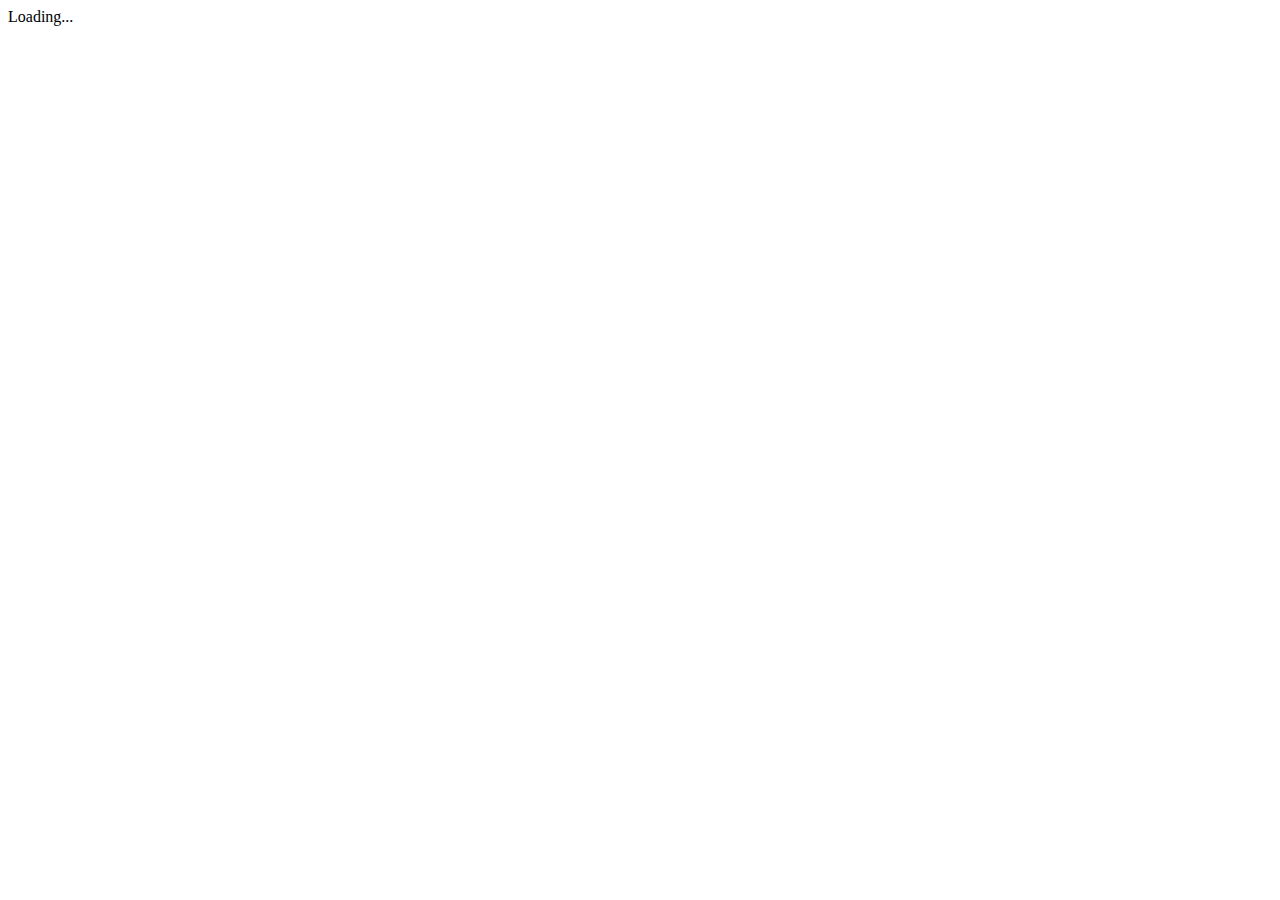
==== wwwroot/index.html @ 876edde9 "Paper miniature maker first draft" ====
<!DOCTYPE html>
<html>

<head>
    <meta charset="utf-8" />
    <meta name="viewport" content="width=device-width, initial-scale=1.0, maximum-scale=1.0, user-scalable=no" />
    <title>PaperMiniMaker</title>
    <base href="/" />
    <link href="css/app.css" rel="stylesheet" />
    <link href="css/w3.css" rel="stylesheet" />
    <link href="css/minis.css" rel="stylesheet" />
    <link href="css/pdf.css" rel="stylesheet" />
</head>

<body>
    <div id="app">
        <div class="w3-center w3-margin w3-padding">
            Loading...
        </div>
    </div>
    <script src="_framework/blazor.webassembly.js"></script>
    <script src="js/helpers.js"></script>
</body>

</html>
---- wwwroot/css/app.css ----
body {
    background-color: #011638;
    color: white;
    font-family: Helvetica, sans-serif;
}

.bg {
    background-color: #011638;
    color: white;
    font-family: Helvetica, sans-serif;
}

header {
    background-color: #2E294E;
}

footer {
    background-color: #2E294E;
}

.tab-active {
    background-color: #2D232E !important;
}

.tab-inactive {
    background-color: #353335 !important;
}
---- wwwroot/css/minis.css ----
.mini {
    text-align: center;
    overflow: hidden;
    display: inline-block;
    page-break-inside: avoid;
}

.mini .base {
    overflow:hidden;
    border-left: 1px solid black;
    border-right: 1px solid black;
    border-bottom: 1px solid black;
    border-top: 1px dotted grey;
}

.mini .base span {
    vertical-align: middle;
}

.mini .art {
    height: 1.18in;
    width: 1in;
    border-left: 1px solid black;
    border-right: 1px solid black;
    border-top: 1px dotted grey;
    border-bottom: 1px dotted grey;
    position: relative;
    overflow: hidden;
}

.mini .foot {
    border-left: 1px solid black;
    border-right: 1px solid black;
}
.mini .foot.front {
    border-top: 1px dotted grey;
    border-bottom: 1px dotted grey;
}
.mini .foot.back {
    border-top: 1px solid black;
    border-bottom: 1px dotted grey;
}

.pixelart {
    height: 100%;
    width: 100%;
    object-fit: contain;

    -ms-interpolation-mode: nearest-neighbor;
    image-rendering: -webkit-optimize-contrast;
    image-rendering: -moz-crisp-edges;
    image-rendering: -o-pixelated;
    image-rendering: pixelated;
}

.mini .art {
    display: flex;
    justify-content: center;
}

.mini .art img {
    margin-left: auto;
    margin-right: auto;    
}


.mini .art.back img {
    -webkit-transform: scaleY(-1);
    transform: scaleY(-1);
}





/* Tiny Size*/
.size-tiny .base {
    height: 0.5in;
    width: 0.5in;
}

.size-tiny .base span {
    line-height: 0.5in;
}

.size-tiny .art {
    height: 0.6in;
    width: 0.5in;
}

.size-tiny .foot {
    width: 0.5in;
    height: calc(0.5in / 2);
}

/* Small Size */
.size-small .base {
    height: 1in;
    width: 1in;
}

.size-small .base span {
    line-height: 1in;
}

.size-small .art {
    height: 0.8in;
    width: 1in;
}

.size-small .foot {
    width: 1in;
    height: calc(1in / 2);
}

/* Medium Size */
.size-medium .base {
    height: 1in;
    width: 1in;
}

.size-medium .base span {
    line-height: 1in;
}

.size-medium .art {
    height: 1.10in;
    width: 1in;
}

.size-medium .foot {
    width: 1in;
    height: calc(1in / 2);
}

/* Large Size */
.size-large .base {
    height: 2in;
    width: 2in;
}

.size-large .base span {
    line-height: 2in;
}

.size-large .art {
    height: 2.4in;
    width: 2in;
}

.size-large .foot {
    width: 2in;
    height: calc(2in / 2);
}

/* Huge Size */
.size-huge .base {
    height: 3in;
    width: 3in;
}

.size-huge .base span {
    line-height: 3in;
}

.size-huge .art {
    height: 4.8in;
    width: 3in;
}

.size-huge .foot {
    width: 3in;
    height: calc(3in / 2);
}

/* Gargantuan Size */
.size-gargantuan .base {
    height: 4in;
    width: 4in;
}

.size-gargantuan .base span {
    line-height: 4in;
}

.size-gargantuan .art {
    height: 9.6in;
    width: 4in;
}

.size-gargantuan .foot {
    width: 4in;
    height: calc(4in / 2);
}
---- wwwroot/css/pdf.css ----
.print {
    display: none;
}

.no-split {
    page-break-inside: avoid;
}

.pagebreak {
    width: 0px;
    height: 0px;
    display: block;
    visibility: hidden;
    page-break-after: always; 
    content: "\\pagebreak";
}

.two-column-text {
 -webkit-column-count: 2;
    -moz-column-count: 2;
         column-count: 2;

 -webkit-column-gap: 20px;
    -moz-column-gap: 20px;
         column-gap: 20px; 
}

.page-A4 {
    width: 210mm;
    height: 279mm;
}

@media print {
    .no-print {
        display: none !important;
    }

    .print-small {
        font-size: x-small !important;
    }

    .print {
        display: initial;
    }

    .print-A4 {
        width: 210mm;
        height: 279mm;
        margin: 0; /* Browser will apply the correct margins when it prints */
        page-break-after: always;
    }

    .print-without-borders {
        border: 0 none !important;
    }
}
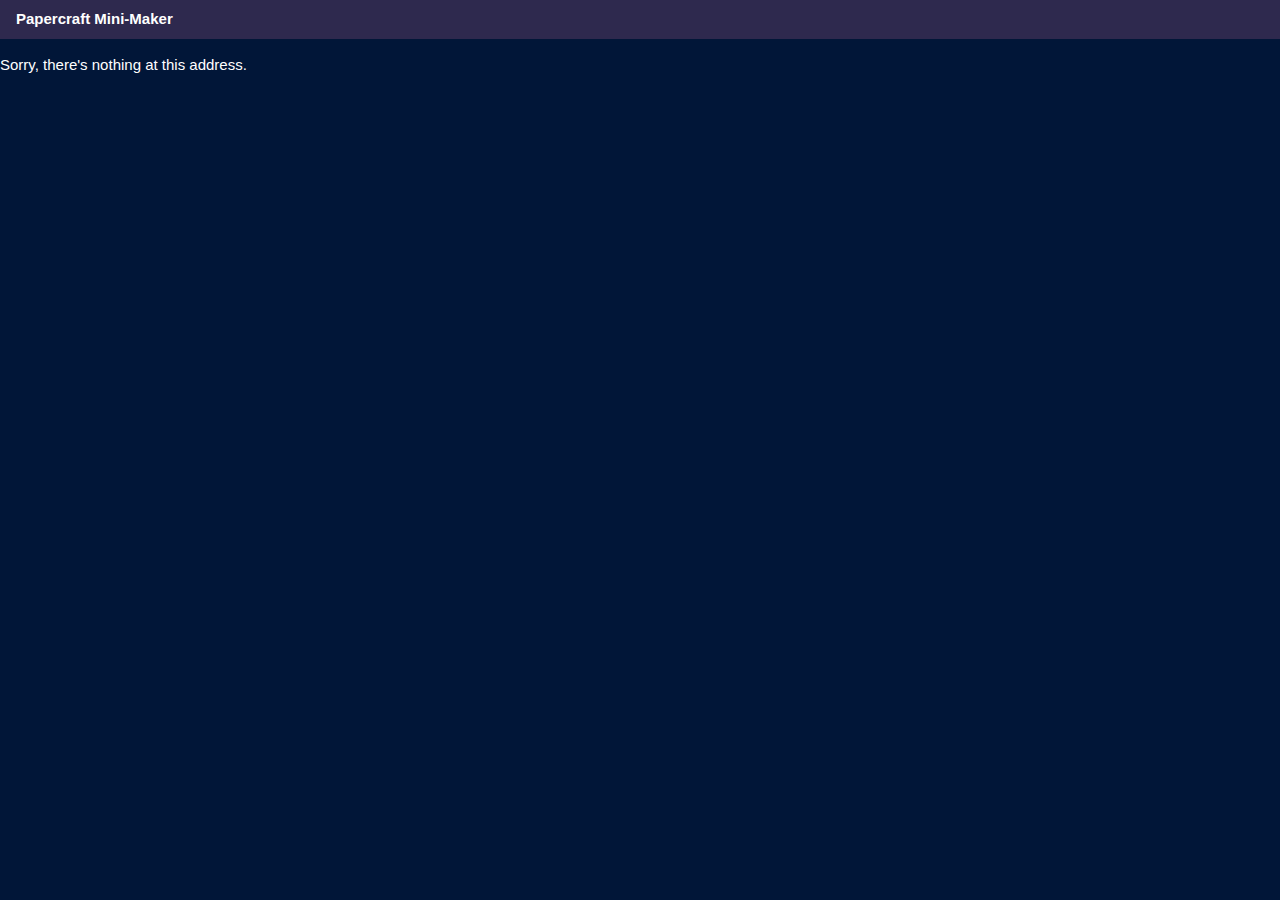
==== commit ef149f8c: "Added terrain objects system" ====
--- a/wwwroot/index.html
+++ b/wwwroot/index.html
@@ -1,11 +1,16 @@
 <!DOCTYPE html>
 <html>
-
 <head>
     <meta charset="utf-8" />
     <meta name="viewport" content="width=device-width, initial-scale=1.0, maximum-scale=1.0, user-scalable=no" />
     <title>PaperMiniMaker</title>
     <base href="/" />
+
+    <link rel="apple-touch-icon" sizes="180x180" href="apple-touch-icon.png">
+    <link rel="icon" type="image/png" sizes="32x32" href="favicon-32x32.png">
+    <link rel="icon" type="image/png" sizes="16x16" href="favicon-16x16.png">
+    <link rel="manifest" href="site.webmanifest">
+
     <link href="css/app.css" rel="stylesheet" />
     <link href="css/w3.css" rel="stylesheet" />
     <link href="css/minis.css" rel="stylesheet" />
--- a/wwwroot/css/app.css
+++ b/wwwroot/css/app.css
@@ -4,10 +4,17 @@
     font-family: Helvetica, sans-serif;
 }
 
+@media print {
+    /* In case "print background graphics is on", reset colours */
+    body {
+        background-color: transparent;
+        color: black;
+    }
+}
+
 .bg {
-    background-color: #011638;
+    background-color: #011638 !important;
     color: white;
-    font-family: Helvetica, sans-serif;
 }
 
 header {
@@ -24,4 +31,54 @@
 
 .tab-inactive {
     background-color: #353335 !important;
+}
+
+.fill {
+    width: 100%;
+    height: 100%;
+}
+
+.solid {
+    display: inline-block;
+    break-inside: avoid;
+    page-break-inside: avoid;;
+}
+
+.print-bg {
+    -webkit-print-color-adjust: exact !important;   /* Chrome, Safari, Edge */
+    color-adjust: exact !important;                 /*Firefox*/
+}
+
+.bg-vfill-hrepeat {
+    background-size: auto 100%;
+    background-repeat: repeat-x;
+}
+
+.fit-image {
+    display: flex;
+    justify-content: center;
+    align-items: center;
+    overflow: hidden
+}
+.fit-image img {
+    flex-shrink: 0;
+    min-width: 100%;
+    min-height: 100%
+}
+
+.fill-image img {
+    object-fit: cover;
+}
+
+.rotate45 {
+    -webkit-transform-origin: center;
+    transform-origin: center;
+    -webkit-transform: rotate(45deg);
+    transform: rotate(45deg);
+}
+.rotate-45 {
+    -webkit-transform-origin: center;
+    transform-origin: center;
+    -webkit-transform: rotate(-45deg);
+    transform: rotate(-45deg);
 }--- a/wwwroot/css/minis.css
+++ b/wwwroot/css/minis.css
@@ -2,7 +2,11 @@
     text-align: center;
     overflow: hidden;
     display: inline-block;
-    page-break-inside: avoid;
+    break-inside: avoid;
+    page-break-inside: avoid;
+    color: black;
+    border-collapse: collapse;
+    white-space: nowrap;
 }
 
 .mini .base {
@@ -11,12 +15,20 @@
     border-right: 1px solid black;
     border-bottom: 1px solid black;
     border-top: 1px dotted grey;
+    break-inside: avoid;
+    page-break-inside: avoid;
 }
 
 .mini .base span {
     vertical-align: middle;
 }
 
+.mini .foot span {
+    vertical-align: middle;
+    break-inside: avoid;
+    page-break-inside: avoid;
+}
+
 .mini .art {
     height: 1.18in;
     width: 1in;
@@ -26,11 +38,15 @@
     border-bottom: 1px dotted grey;
     position: relative;
     overflow: hidden;
+    break-inside: avoid;
+    page-break-inside: avoid;
 }
 
 .mini .foot {
     border-left: 1px solid black;
     border-right: 1px solid black;
+    break-inside: avoid;
+    page-break-inside: avoid;
 }
 .mini .foot.front {
     border-top: 1px dotted grey;
@@ -39,6 +55,38 @@
 .mini .foot.back {
     border-top: 1px solid black;
     border-bottom: 1px dotted grey;
+}
+
+.fold-bottom {
+    border-bottom: 1px dotted grey;
+}
+
+.fold-top {
+    border-top: 1px dotted grey;
+}
+
+.fold-left {
+    border-left: 1px dotted grey;
+}
+
+.fold-right {
+    border-right: 1px dotted grey;
+}
+
+.cut-bottom {
+    border-bottom: 1px solid black;
+}
+
+.cut-top {
+    border-top: 1px solid black;
+}
+
+.cut-left {
+    border-left: 1px solid black;
+}
+
+.cut-right {
+    border-right: 1px solid black;
 }
 
 .pixelart {
@@ -63,10 +111,19 @@
     margin-right: auto;    
 }
 
-
-.mini .art.back img {
+.yflip {
     -webkit-transform: scaleY(-1);
     transform: scaleY(-1);
+}
+
+.xflip {
+    -webkit-transform: scaleX(-1);
+    transform: scaleX(-1);
+}
+
+.xyflip {
+    -webkit-transform: scaleX(-1) scaleY(-1);
+    transform: scaleX(-1) scaleY(-1);
 }
 
 
@@ -79,6 +136,10 @@
     width: 0.5in;
 }
 
+.size-tiny .foot span {
+    line-height: calc(0.5in / 2);
+}
+
 .size-tiny .base span {
     line-height: 0.5in;
 }
@@ -99,6 +160,10 @@
     width: 1in;
 }
 
+.size-small .foot span {
+    line-height: calc(1in / 2);
+}
+
 .size-small .base span {
     line-height: 1in;
 }
@@ -117,6 +182,10 @@
 .size-medium .base {
     height: 1in;
     width: 1in;
+}
+
+.size-medium .foot span {
+    line-height: calc(0.5in / 2);
 }
 
 .size-medium .base span {
@@ -139,6 +208,10 @@
     width: 2in;
 }
 
+.size-large .foot span {
+    line-height: calc(2in / 2);
+}
+
 .size-large .base span {
     line-height: 2in;
 }
@@ -154,17 +227,30 @@
 }
 
 /* Huge Size */
+.size-huge {
+    display: block !important;
+    width: calc(2 * 3in);
+}
 .size-huge .base {
     height: 3in;
     width: 3in;
 }
 
+.size-huge .container {
+    display: flex;
+    width: calc(2 * 3in);
+}
+
+.size-huge .foot span {
+    line-height: calc(3in / 2);
+}
+
 .size-huge .base span {
     line-height: 3in;
 }
 
 .size-huge .art {
-    height: 4.8in;
+    height: 3.8in;
     width: 3in;
 }
 
@@ -174,17 +260,30 @@
 }
 
 /* Gargantuan Size */
+.size-gargantuan {
+    display: block !important;
+    width: calc(2 * 4in);
+}
 .size-gargantuan .base {
     height: 4in;
     width: 4in;
 }
 
+.size-gargantuan .container {
+    display: flex;
+    width: calc(2 * 4in);
+}
+
+.size-gargantuan .foot span {
+    line-height: calc(4in / 2);
+}
+
 .size-gargantuan .base span {
     line-height: 4in;
 }
 
 .size-gargantuan .art {
-    height: 9.6in;
+    height: 4.6in;
     width: 4in;
 }
 
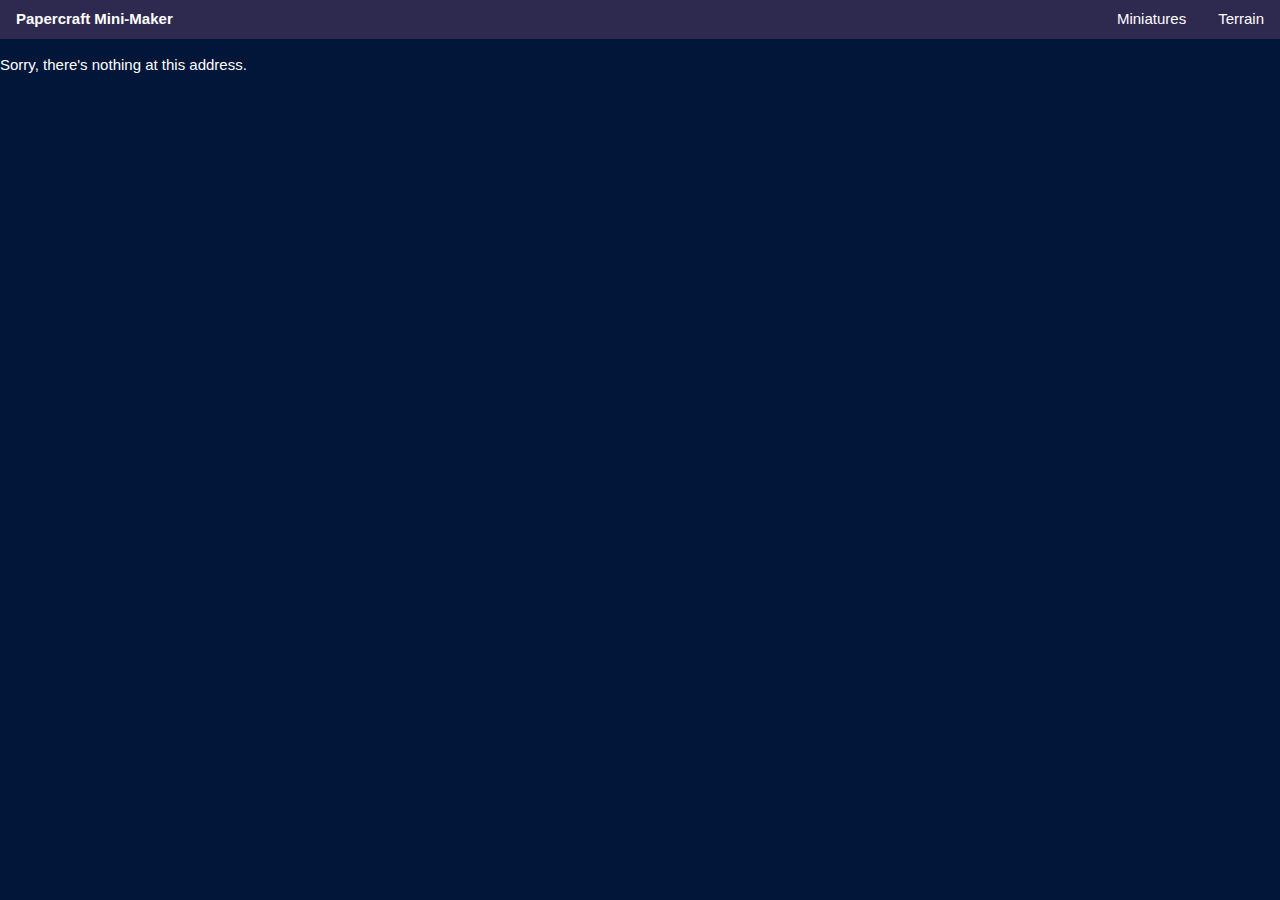
==== commit 56b68fc3: "Mini height no longer fixed to its base size and is now related to the size of the image. Mini's can" ====
--- a/wwwroot/index.html
+++ b/wwwroot/index.html
@@ -13,7 +13,7 @@
 
     <link href="css/app.css" rel="stylesheet" />
     <link href="css/w3.css" rel="stylesheet" />
-    <link href="css/minis.css" rel="stylesheet" />
+    <link href="css/mini.css" rel="stylesheet" />
     <link href="css/pdf.css" rel="stylesheet" />
 </head>
 
--- a/wwwroot/css/app.css
+++ b/wwwroot/css/app.css
@@ -19,6 +19,7 @@
 
 header {
     background-color: #2E294E;
+    z-index: 10;
 }
 
 footer {
@@ -53,6 +54,10 @@
     background-size: auto 100%;
     background-repeat: repeat-x;
 }
+.bg-vrepeat-hfill {
+    background-size: 100% auto;
+    background-repeat: repeat-y;
+}
 
 .fit-image {
     display: flex;
@@ -81,4 +86,32 @@
     transform-origin: center;
     -webkit-transform: rotate(-45deg);
     transform: rotate(-45deg);
+}
+
+
+.center-image-rotate90 {
+    position: relative;
+}
+.center-image-rotate90 img {
+    position: absolute;
+    left: 50%;
+    top: 50%;
+
+    -webkit-transform-origin: center;
+    transform-origin: center;
+    -webkit-transform: translate(-50%, -50%) rotate(90deg);
+    transform: translate(-50%, -50%) rotate(90deg);
+}
+.center-image-rotate-90 {
+    position: relative;
+}
+.center-image-rotate-90 img {
+    position: absolute;
+    left: 50%;
+    top: 50%;
+
+    -webkit-transform-origin: center;
+    transform-origin: center;
+    -webkit-transform: translate(-50%, -50%) rotate(-90deg);
+    transform: translate(-50%, -50%) rotate(-90deg);
 }--- a/wwwroot/css/mini.css
+++ b/wwwroot/css/mini.css
@@ -0,0 +1,3 @@
+@import url(mini-base.css);
+@import url(mini-layout.css);
+@import url(mini-sizes.css);